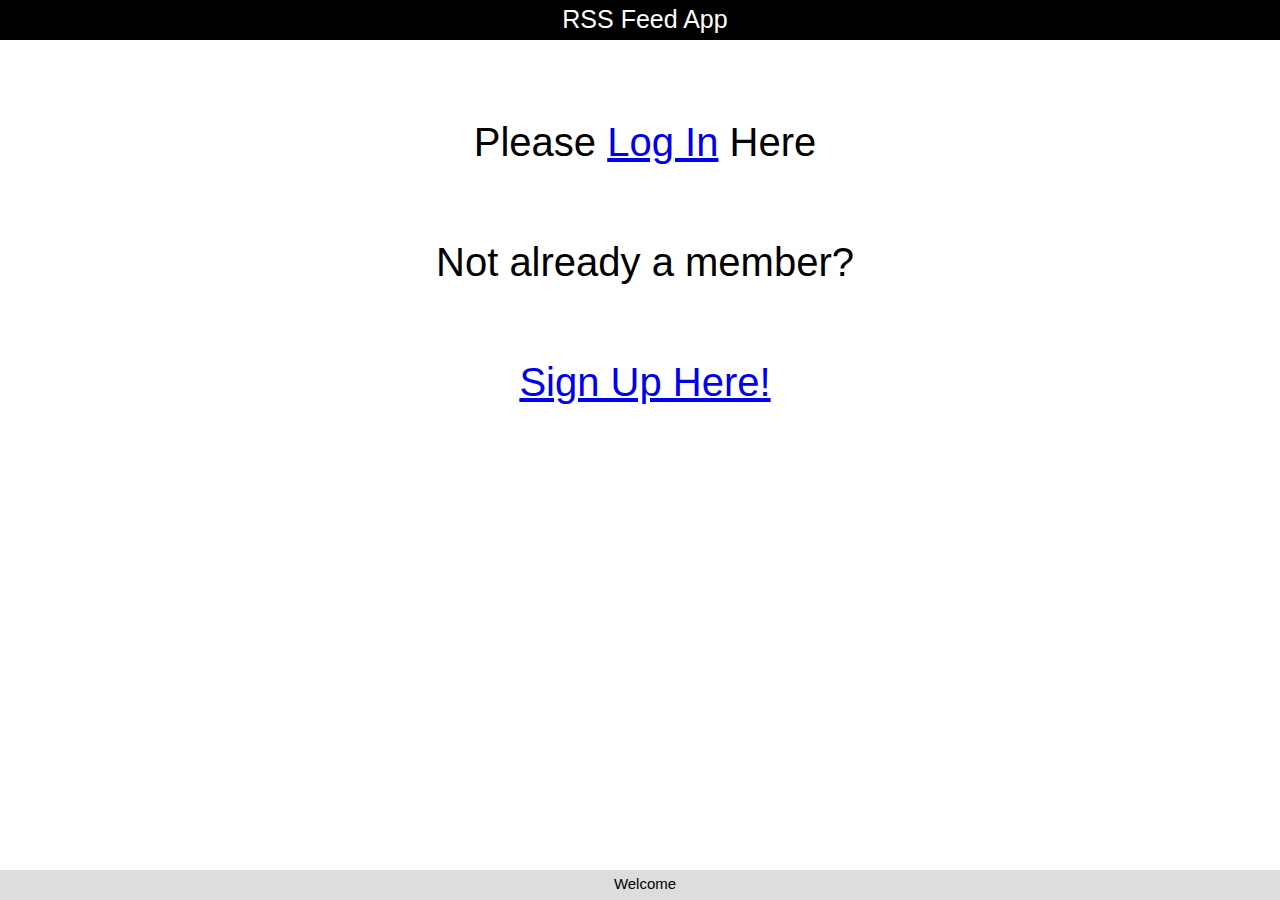
==== Film Friction - Mobile/index.html @ 73a495aa "Add files via upload" ====
<!doctype html>
<html>
	<head>
		<meta charset="utf-8">
		<!-- content security for android -->
		<!-- look here: http://stackoverflow.com/questions/30212306/no-content-security-policy-meta-tag-found-error-in-my-phonegap-application -->
		<meta http-equiv="Content-Security-Policy" content="default-src * data: gap: https://ssl.gstatic.com 'unsafe-eval'; style-src 'self' 'unsafe-inline'; media-src *; script-src * 'unsafe-inline';">
		<title>RSS Feed App</title>
		<link href="mainstyle.css" rel="stylesheet" type="text/css" />
		<script type="text/javascript" src="js/jquery-2.2.3.min.js"></script>
		<script type="text/javascript" src="js/functions.js"></script>
	</head>

	<body>

		<header>
				RSS Feed App
		</header>

		<main>

				<p class="big">Please <a href="login.html">Log In</a> Here</p>

				<p class="big">Not already a member?</p>

				<p class="big"><a href="register.html">Sign Up Here!</a></p>

		</main>

		<footer>
				Welcome
		</footer>

	</body>
</html>
---- Film Friction - Mobile/mainstyle.css ----
* {
	padding:0;
	margin:0;
}

body {
	margin-top:40px;
	margin-bottom:40px;
}

header {

	width:100%;
	padding:5px;
	height:30px;
	background-color: #000;
	color: #fff;

	font-family: Calibri, Helvetica, Arial, sans-serif;
	font-size:25px;

	position:fixed;
	top:0px;
	left:0px;

	text-align:center;
}

footer {
	width:100%;
	padding:5px;
	height:20px;
	background-color: #ddd;
	color: #000;

	font-family: Calibri, Helvetica, Arial, sans-serif;
	font-size:15px;

	position:fixed;
	bottom:0px;
	left:0px;

	text-align:center;
	z-index:1;
}

#commentscontainer {
	width:100%;
	padding:5px;
	height:460px;
	background-color: #000;
	color: #fff;

	font-family: Calibri, Helvetica, Arial, sans-serif;
	font-size:15px;

	position:fixed;
	bottom:-400px;
	left:0px;

	text-align:center;
	z-index:0;
}

main {
	width:100%;
	padding:5px;

	font-family: Calibri, Helvetica, Arial, sans-serif;

	text-align:center;
}

.big {
	font-size:40px;
	margin:75px;
}

form input {

	height:40px;
	margin:25px;
	padding:2px;

}

#loading {

	display:none;
	position:fixed;
	top:50%;
	left:50%;
	margin-top:-200px;
	margin-left: 225px;
}

.subrow {

	width: 90%;
	margin:0 auto;
	background-color:#efefef;
	border-bottom:1px #ccc solid;
	font-size:75px;
	min-height:200px;
}

.subrow .sublinkbar {

	font-size:25px;
	padding:10px;

}

#messages {
	min-height:75px;
}

.rssitem {
	width: 90%;
	margin:0 auto;
	background-color:#efefef;
	border-bottom:1px #ccc solid;
	font-size:20px;
	min-height:200px;
}

#comcontent {
	background-color: #fff;
	width:90%;
	height:300px;
	margin:20px auto;
	color:#000;
	overflow: scroll;
}

.comment {
	background-color:#eef;
	width:90%;
	margin:0 auto;
	padding:5px;
	border-bottom:1px #ccc solid;
}

.comdate {
	font-style: italic;
	font-size:80%;
	width:90%;
	margin:0 auto;
	padding:0 5px;
	background-color:#dde;
}

.comlinks {
	font-size:90%;
	width:90%;
	margin:0 auto;
	padding:0 5px;
	background-color:#dde;
}

#commentbox {
	width:80%;
	position:relative;
	bottom:0;
	height:50px;
	padding: 5px;
}

#commentbtn {
	width:10%;
	position:relative;
	bottom:35px;
}

#clearbtn {
	width:10%;
	position:relative;
	bottom:25px;
	left:40.5%;
}
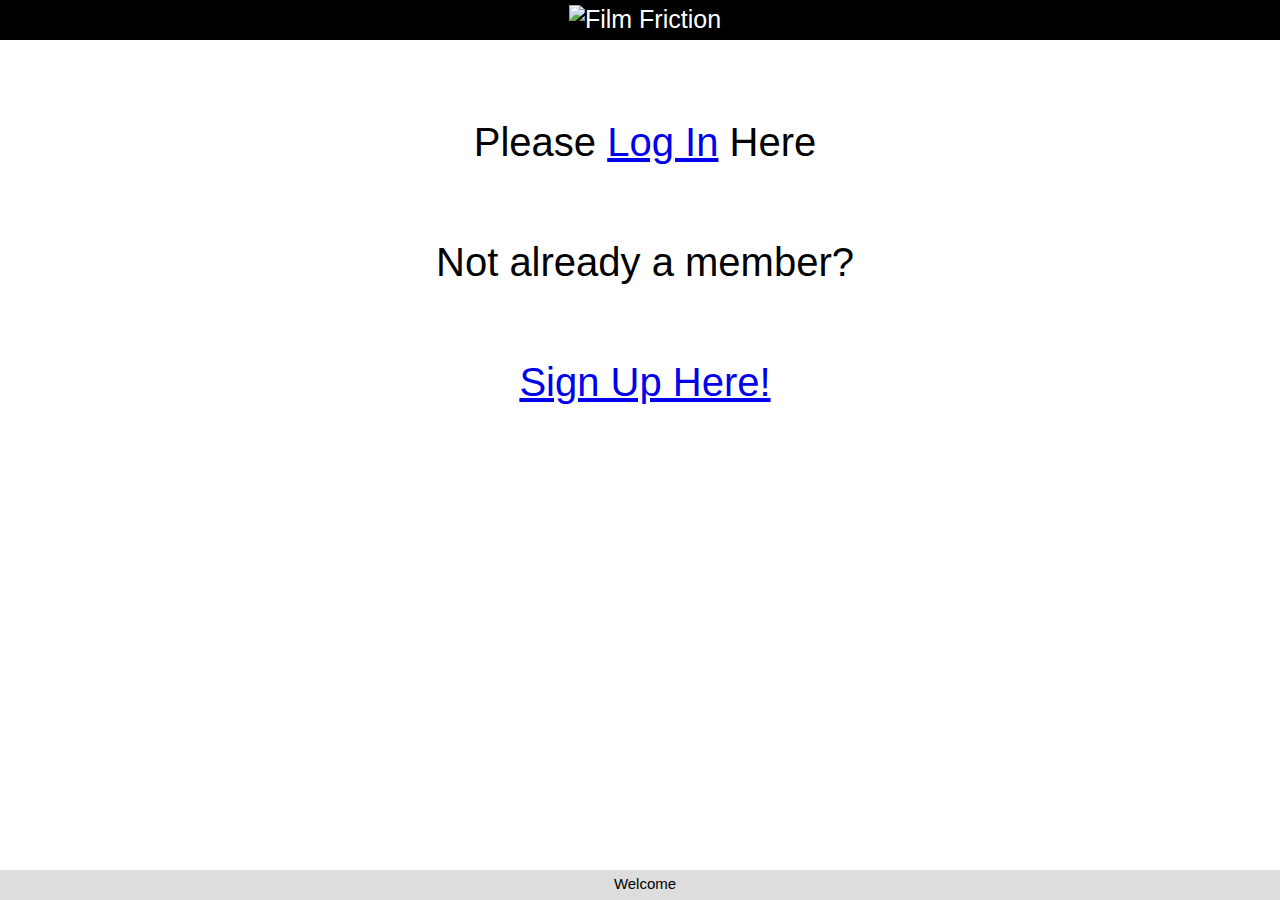
==== commit dd5f1195: "Update index.html" ====
--- a/Film Friction - Mobile/index.html
+++ b/Film Friction - Mobile/index.html
@@ -14,7 +14,7 @@
 	<body>
 
 		<header>
-				RSS Feed App
+				<img class="ff-banner" alt="Film Friction" src="images/ff-banner.png">
 		</header>
 
 		<main>
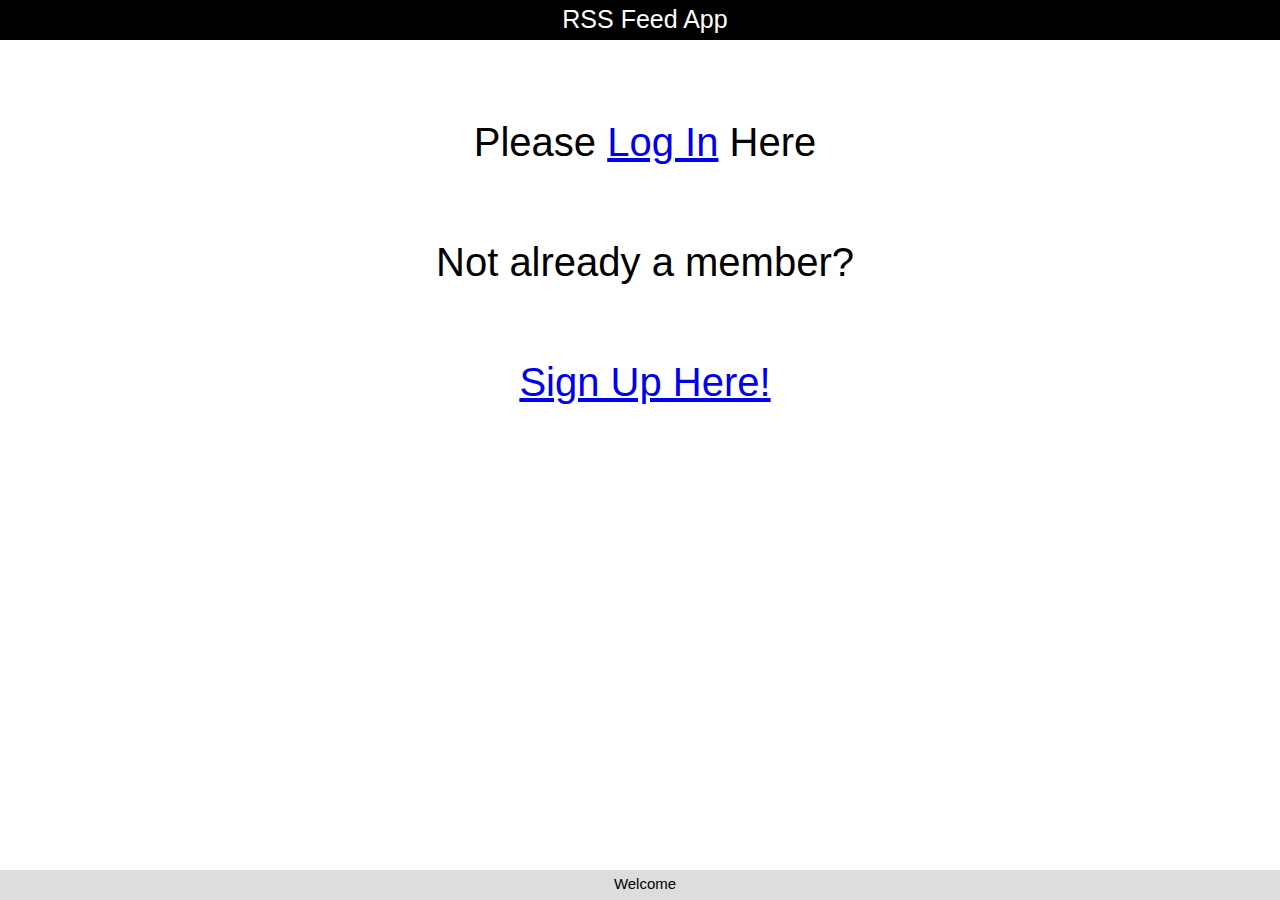
==== commit d8b74b77: "Update index.html" ====
--- a/Film Friction - Mobile/index.html
+++ b/Film Friction - Mobile/index.html
@@ -14,7 +14,7 @@
 	<body>
 
 		<header>
-				<img class="ff-banner" alt="Film Friction" src="images/ff-banner.png">
+				RSS Feed App
 		</header>
 
 		<main>
